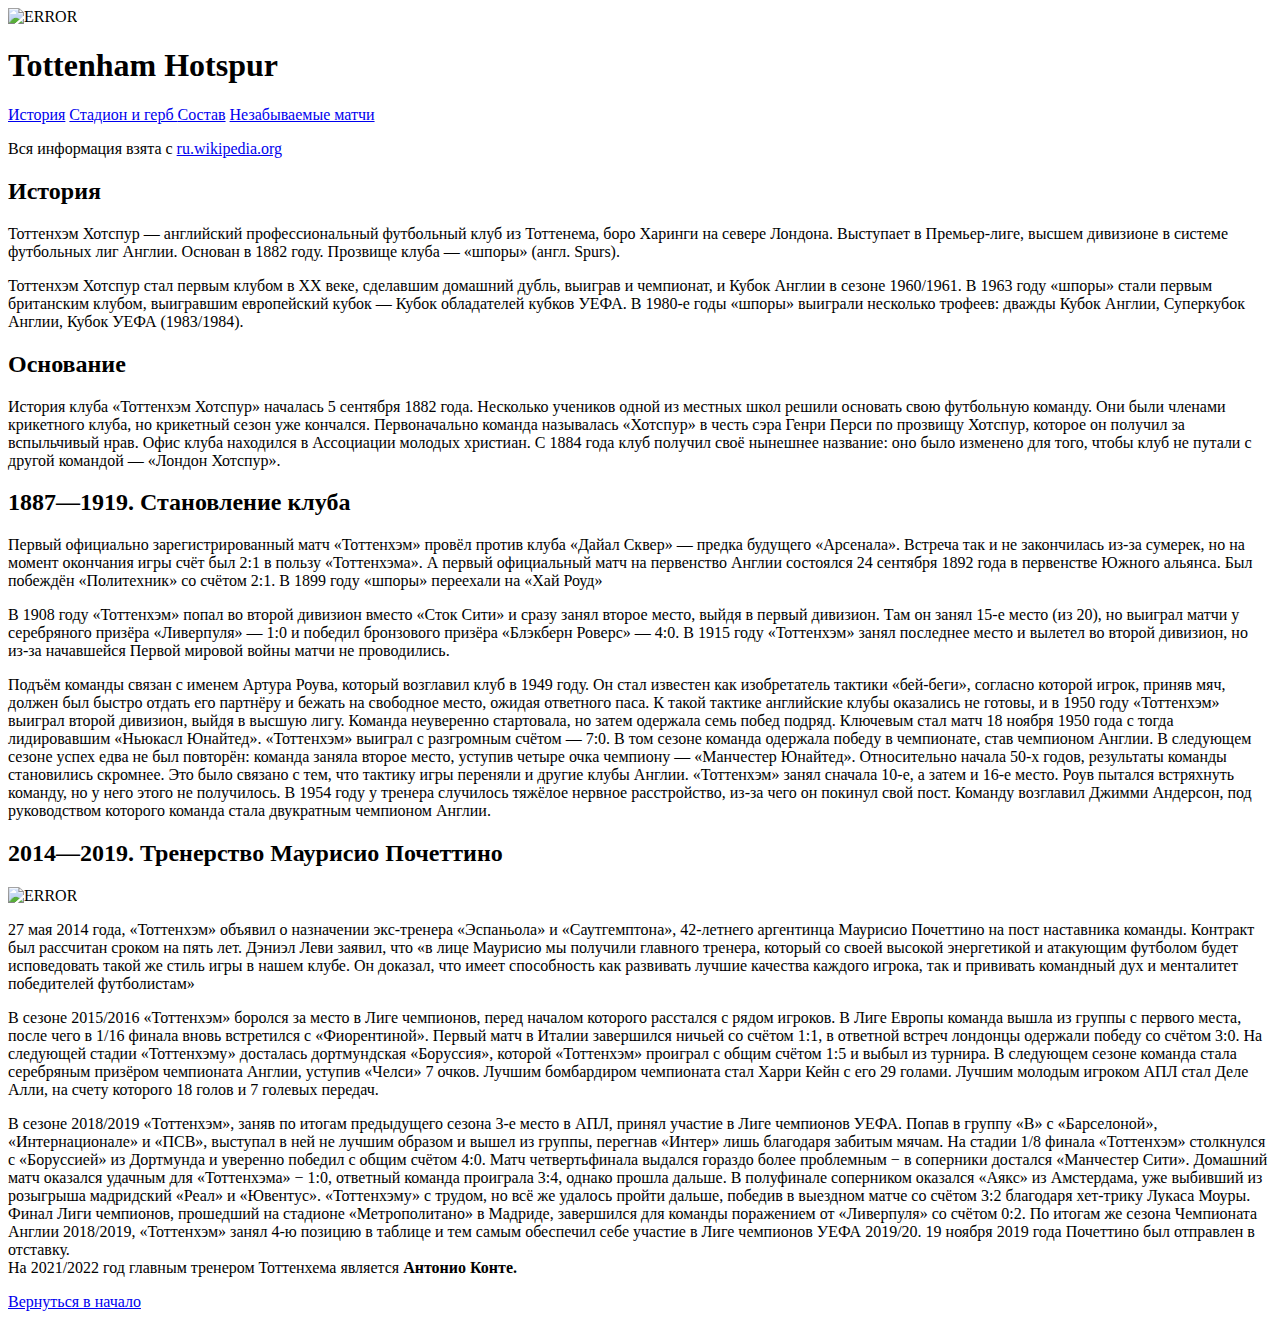
==== index.html @ 7d98ce01 "Add files via upload" ====
<!DOCTYPE html>
<html lang="ru">
<head>
    <meta charset="utf-8">
    <title>Tottenham Hotspur</title>
    <link rel="stylesheet" href="style.css">
</head>
<body>
    <header id="headerrr">
        <div class="header_flex">
            <img class="header_img1" src="tottenham-hotspur-fc.png" alt="ERROR">
            <h1>Tottenham Hotspur</h1>
        </div>
        <div class="menu">
            <a href="index.html" class="menua">История</a>
            <a href="indexctad.html" class="menua">Стадион и герб </a>
            <a href="indexsostav.html" class="menua">Состав</a>
            <a href="fantastic_match.html" class="menua">Незабываемые матчи</a>
        </div>        
    </header>
    <main>
        <p>Вся информация взята с <a href="https://ru.wikipedia.org/wiki/%D0%A2%D0%BE%D1%82%D1%82%D0%B5%D0%BD%D1%85%D1%8D%D0%BC_%D0%A5%D0%BE%D1%82%D1%81%D0%BF%D1%83%D1%80">ru.wikipedia.org</a></p>
        <h2>История</h2>
        <p class="paragraf1">Тоттенхэм Хотспур — английский профессиональный футбольный клуб из Тоттенема, боро Харинги на севере Лондона. Выступает в Премьер-лиге, высшем дивизионе в системе футбольных лиг Англии. Основан в 1882 году. Прозвище клуба — «шпоры» (англ. Spurs).</p>
        <p>Тоттенхэм Хотспур стал первым клубом в XX веке, сделавшим домашний дубль, выиграв и чемпионат, и Кубок Англии в сезоне 1960/1961. В 1963 году «шпоры» стали первым британским клубом, выигравшим европейский кубок — Кубок обладателей кубков УЕФА. В 1980-е годы «шпоры» выиграли несколько трофеев: дважды Кубок Англии, Суперкубок Англии, Кубок УЕФА (1983/1984).</p>
        <h2>Основание</h2>
        <p>История клуба «Тоттенхэм Хотспур» началась 5 сентября 1882 года. Несколько учеников одной из местных школ решили основать свою футбольную команду. Они были членами крикетного клуба, но крикетный сезон уже кончался. Первоначально команда называлась «Хотспур» в честь сэра Генри Перси по прозвищу Хотспур, которое он получил за вспыльчивый нрав. Офис клуба находился в Ассоциации молодых христиан. С 1884 года клуб получил своё нынешнее название: оно было изменено для того, чтобы клуб не путали с другой командой — «Лондон Хотспур».
        <h2>1887—1919. Становление клуба</h2>         
        <p>Первый официально зарегистрированный матч «Тоттенхэм» провёл против клуба «Дайал Сквер» — предка будущего «Арсенала». Встреча так и не закончилась из-за сумерек, но на момент окончания игры счёт был 2:1 в пользу «Тоттенхэма». А первый официальный матч на первенство Англии состоялся 24 сентября 1892 года в первенстве Южного альянса. Был побеждён «Политехник» со счётом 2:1. В 1899 году «шпоры» переехали на «Хай Роуд»</p>
        <p>В 1908 году «Тоттенхэм» попал во второй дивизион вместо «Сток Сити» и сразу занял второе место, выйдя в первый дивизион. Там он занял 15-е место (из 20), но выиграл матчи у серебряного призёра «Ливерпуля» — 1:0 и победил бронзового призёра «Блэкберн Роверс» — 4:0. В 1915 году «Тоттенхэм» занял последнее место и вылетел во второй дивизион, но из-за начавшейся Первой мировой войны матчи не проводились.</p>
        <p>Подъём команды связан с именем Артура Роува, который возглавил клуб в 1949 году. Он стал известен как изобретатель тактики «бей-беги», согласно которой игрок, приняв мяч, должен был быстро отдать его партнёру и бежать на свободное место, ожидая ответного паса. К такой тактике английские клубы оказались не готовы, и в 1950 году «Тоттенхэм» выиграл второй дивизион, выйдя в высшую лигу.

            Команда неуверенно стартовала, но затем одержала семь побед подряд. Ключевым стал матч 18 ноября 1950 года с тогда лидировавшим «Ньюкасл Юнайтед». «Тоттенхэм» выиграл с разгромным счётом — 7:0. В том сезоне команда одержала победу в чемпионате, став чемпионом Англии. В следующем сезоне успех едва не был повторён: команда заняла второе место, уступив четыре очка чемпиону — «Манчестер Юнайтед».
            
            Относительно начала 50-х годов, результаты команды становились скромнее. Это было связано с тем, что тактику игры переняли и другие клубы Англии. «Тоттенхэм» занял сначала 10-е, а затем и 16-е место. Роув пытался встряхнуть команду, но у него этого не получилось. В 1954 году у тренера случилось тяжёлое нервное расстройство, из-за чего он покинул свой пост. Команду возглавил Джимми Андерсон, под руководством которого команда стала двукратным чемпионом Англии.</p>
        <div class="pochetino_flex">
            <h2>2014—2019. Тренерство Маурисио Почеттино</h2>
            <img class="pochetino" src="https://chelseanews.ru/uploads/posts/2020-11/1605218406_73ac4-pochettino.jpg" alt="ERROR">
        </div>
        <p>27 мая 2014 года, «Тоттенхэм» объявил о назначении экс-тренера «Эспаньола» и «Саутгемптона», 42-летнего аргентинца Маурисио Почеттино на пост наставника команды. Контракт был рассчитан сроком на пять лет. Дэниэл Леви заявил, что «в лице Маурисио мы получили главного тренера, который со своей высокой энергетикой и атакующим футболом будет исповедовать такой же стиль игры в нашем клубе. Он доказал, что имеет способность как развивать лучшие качества каждого игрока, так и прививать командный дух и менталитет победителей футболистам»</p>
        <p>В сезоне 2015/2016 «Тоттенхэм» боролся за место в Лиге чемпионов, перед началом которого расстался с рядом игроков. В Лиге Европы команда вышла из группы с первого места, после чего в 1/16 финала вновь встретился с «Фиорентиной». Первый матч в Италии завершился ничьей со счётом 1:1, в ответной встреч лондонцы одержали победу со счётом 3:0. На следующей стадии «Тоттенхэму» досталась дортмундская «Боруссия», которой «Тоттенхэм» проиграл с общим счётом 1:5 и выбыл из турнира. В следующем сезоне команда стала серебряным призёром чемпионата Англии, уступив «Челси» 7 очков. Лучшим бомбардиром чемпионата стал Харри Кейн с его 29 голами. Лучшим молодым игроком АПЛ стал Деле Алли, на счету которого 18 голов и 7 голевых передач.</p>
        <p>В сезоне 2018/2019 «Тоттенхэм», заняв по итогам предыдущего сезона 3-е место в АПЛ, принял участие в Лиге чемпионов УЕФА. Попав в группу «B» с «Барселоной», «Интернационале» и «ПСВ», выступал в ней не лучшим образом и вышел из группы, перегнав «Интер» лишь благодаря забитым мячам. На стадии 1/8 финала «Тоттенхэм» столкнулся с «Боруссией» из Дортмунда и уверенно победил с общим счётом 4:0. Матч четвертьфинала выдался гораздо более проблемным − в соперники достался «Манчестер Сити». Домашний матч оказался удачным для «Тоттенхэма» − 1:0, ответный команда проиграла 3:4, однако прошла дальше. В полуфинале соперником оказался «Аякс» из Амстердама, уже выбивший из розыгрыша мадридский «Реал» и «Ювентус». «Тоттенхэму» с трудом, но всё же удалось пройти дальше, победив в выездном матче со счётом 3:2 благодаря хет-трику Лукаса Моуры. Финал Лиги чемпионов, прошедший на стадионе «Метрополитано» в Мадриде, завершился для команды поражением от «Ливерпуля» со счётом 0:2. По итогам же сезона Чемпионата Англии 2018/2019, «Тоттенхэм» занял 4-ю позицию в таблице и тем самым обеспечил себе участие в Лиге чемпионов УЕФА 2019/20. 19 ноября 2019 года Почеттино был отправлен в отставку. <br>На 2021/2022 год главным тренером Тоттенхема является <b>Антонио Конте.</b></p>
        
    </main>
    <footer>
        <a class="headerr" href="#headerrr">Вернуться в начало</a>
    </footer> 
</body>
</html>
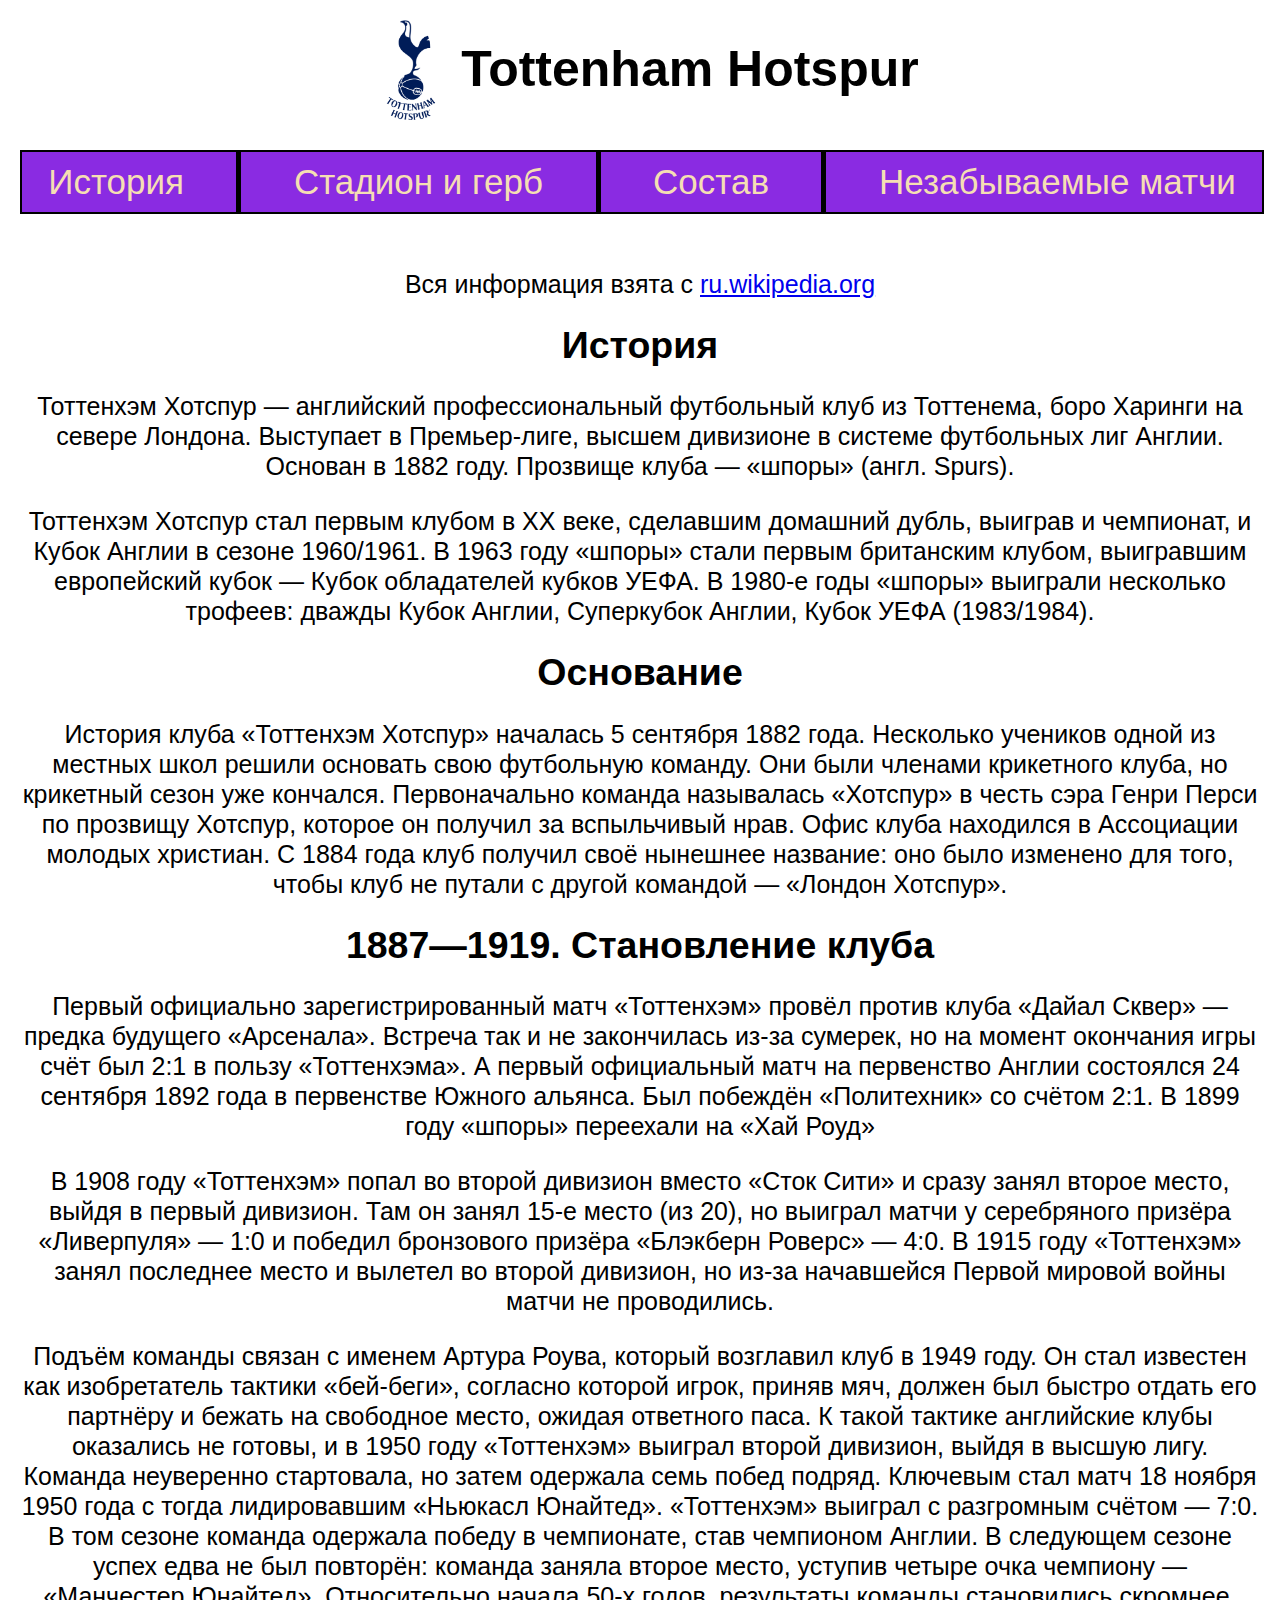
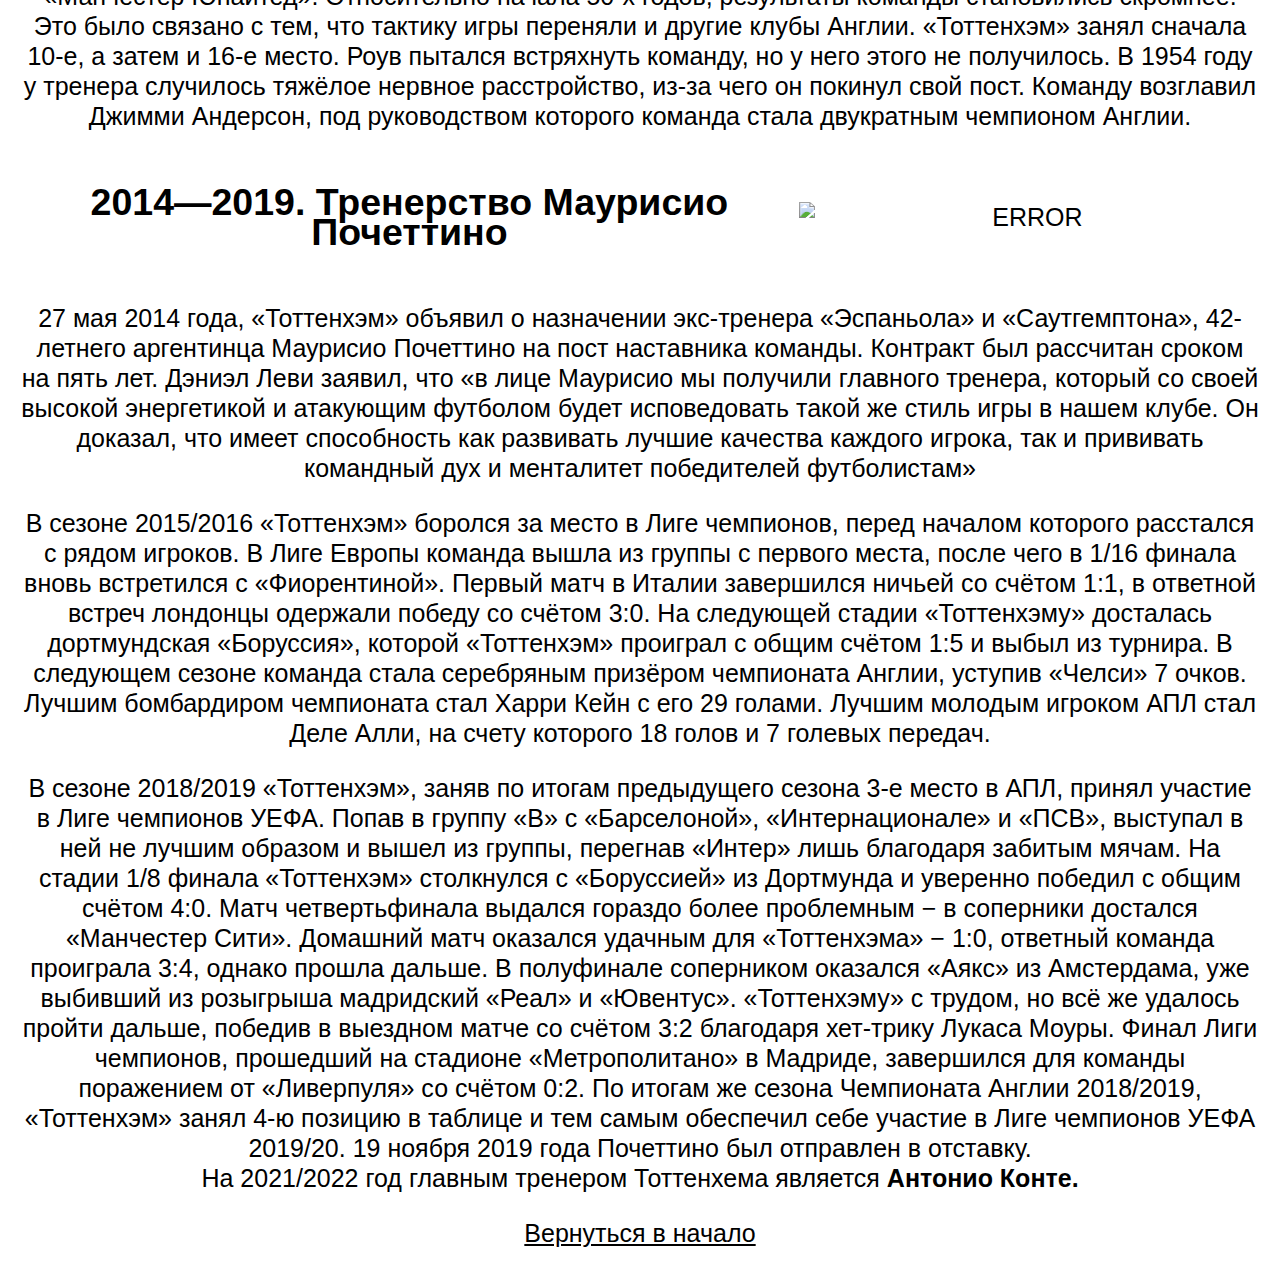
==== commit bc078342: "Update index.html" ====
--- a/index.html
+++ b/index.html
@@ -4,6 +4,7 @@
     <meta charset="utf-8">
     <title>Tottenham Hotspur</title>
     <link rel="stylesheet" href="style.css">
+    <meta name="vieport" content="width=device-width">
 </head>
 <body>
     <header id="headerrr">
@@ -13,8 +14,11 @@
         </div>
         <div class="menu">
             <a href="index.html" class="menua">История</a>
+            <div class="line_between_head_name"></div>
             <a href="indexctad.html" class="menua">Стадион и герб </a>
+            <div class="line_between_head_name"></div>
             <a href="indexsostav.html" class="menua">Состав</a>
+            <div class="line_between_head_name"></div>
             <a href="fantastic_match.html" class="menua">Незабываемые матчи</a>
         </div>        
     </header>
@@ -46,4 +50,4 @@
         <a class="headerr" href="#headerrr">Вернуться в начало</a>
     </footer> 
 </body>
-</html>+</html>
--- a/style.css
+++ b/style.css
@@ -0,0 +1,128 @@
+body{
+    margin:20px;
+    text-align: center;
+    /*background: linear-gradient(rgba(255,255,255,0), rgba(0,0,0,0)), url(https://cdn.pixabay.com/photo/2017/02/16/19/47/bokeh-2072271_960_720.jpg );
+    background-size: cover;
+    background-attachment: fixed;*/
+    color:black;
+    font-size:25px;
+    font-family:sans-serif;
+    line-height: 30px;
+    z-index: 1;
+    text-decoration: none;
+}
+
+/*.bgcolor{
+    background-color: rgba(255,255,255,1);
+    z-index: 2;
+    width: 1000px;
+    height: 1000px;
+}*/
+
+.header_img1{
+    height:100px;
+    
+}
+
+.header_flex{
+    display: flex;
+    justify-content: center;
+}
+.header_img2{    
+    text-align: center;
+}
+.img2{
+    width: 800px;
+}
+header{
+    display: flex;
+    flex-direction: column;
+}
+
+.line_between_head_name{
+    width: 5px;
+    height: 100%;
+    background-color: black;
+}
+
+.menu{
+    display: flex;
+    justify-content: space-around;
+    border: 2px solid black;
+    background-color: blueviolet;
+    align-items: center;
+    text-decoration: none;
+    color: bisque;
+    width: 100%;
+    margin: 30px 0 30px 0;
+}
+.menua{
+    font-size: 30px;
+    text-decoration: none;
+    color: wheat;
+    transition: 0.5s;
+    
+}
+
+.menua:hover{
+    background-color: rgb(181, 137, 223);
+    font-size: 30px;
+    transition: 0.5s;
+    text-decoration: none;
+}
+
+@media(min-width:800px){
+    .menu{
+        height: 60px;
+
+    }
+    .menua{
+        font-size: 35px;
+    }
+
+    .menua:hover{
+        font-size: 35px;
+    }
+}
+
+
+.stad{
+    width: 750px;
+}
+
+.headerr{
+    color: black;
+}
+.headerr:hover{
+    color: red;
+}
+.pochetino {
+    width: 500px;
+}
+.pochetino_flex{
+    display: flex;
+    align-items: center;
+    justify-content: space-around;
+}
+.stad1899{
+    width: 750px;
+}
+.emblema{
+    width: 100px;
+}
+.gerb{
+    display:flex;
+    align-items: center;
+    justify-content: center;
+}
+.sostav_img{
+    width: 750px;
+    margin-bottom: 30px;
+}
+.sostav_flex{
+    display: flex;
+    flex-direction: column;
+    align-items: center;
+    justify-content: center;
+    text-align: left;
+}
